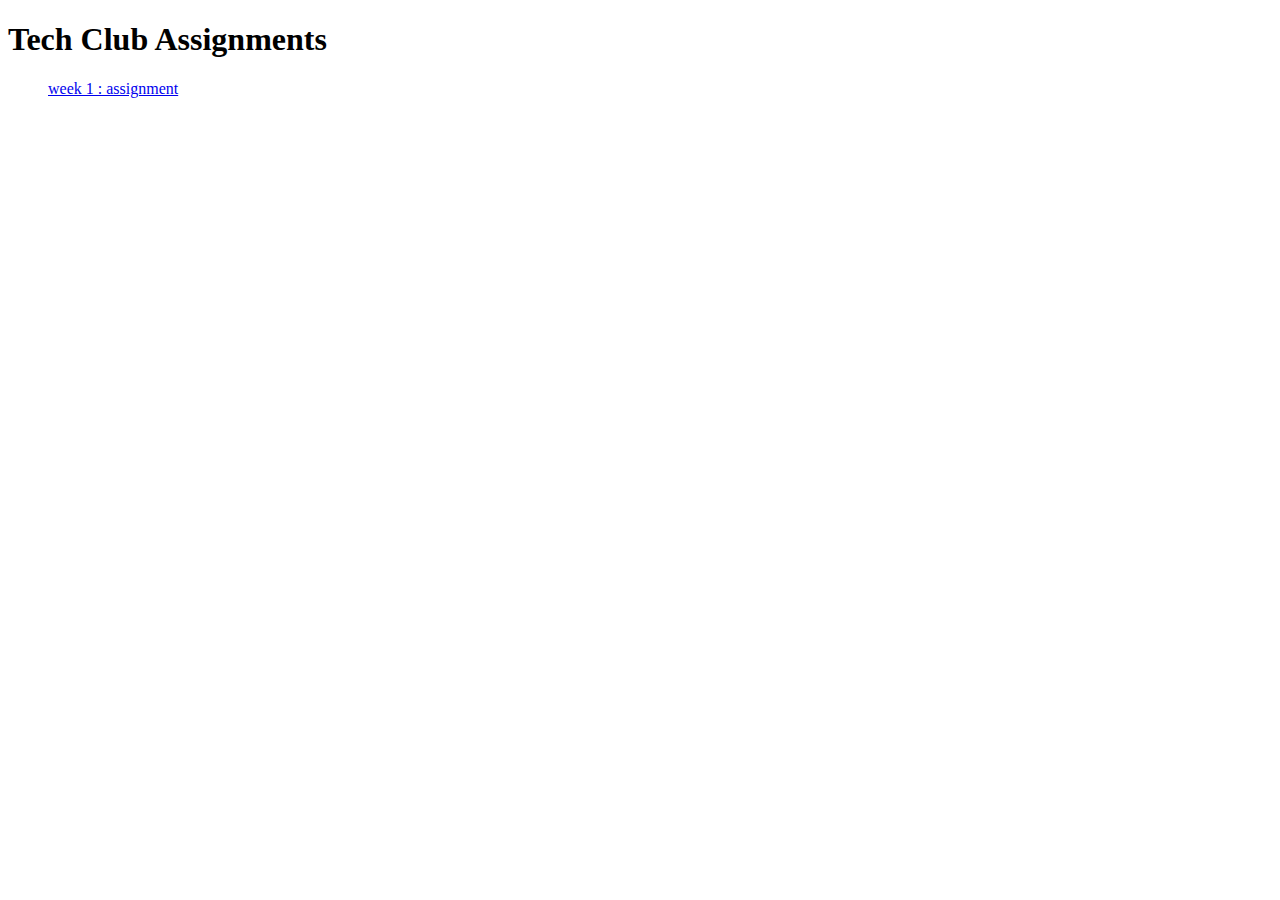
==== index.html @ f3e1536d "forgot to save file, committed empty file in prev commit" ====
<!DOCTYPE html>
<html lang="en">
<head>
    <meta charset="UTF-8">
    <meta http-equiv="X-UA-Compatible" content="IE=edge">
    <meta name="viewport" content="width=device-width, initial-scale=1.0">
    <title>assignments</title>
</head>
<body>
    <h1>Tech Club Assignments</h1>
    <ul>
        <a href="/assignment1.html">week 1 : assignment</a>
    </ul>
</body>
</html>
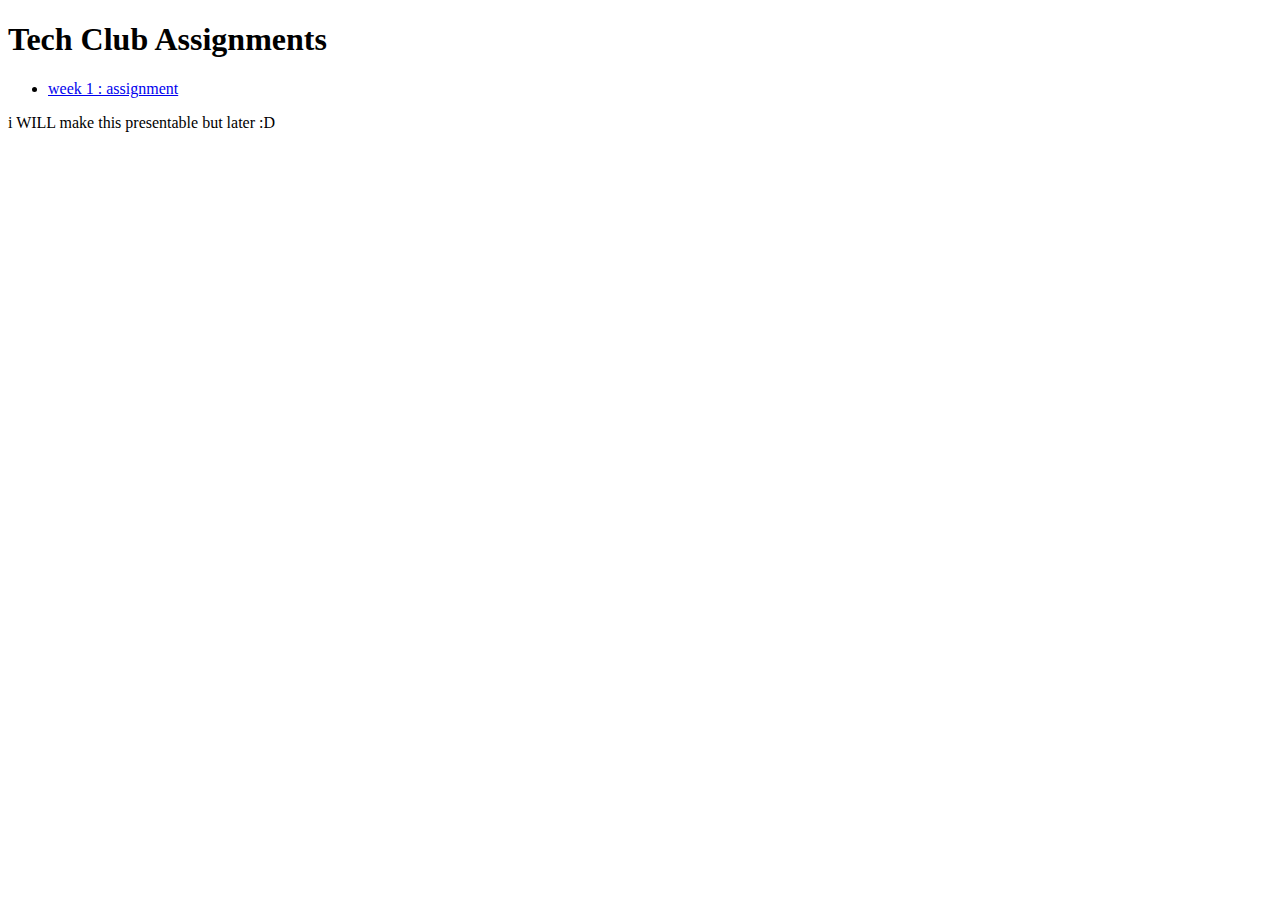
==== commit b091cc60: "ill make dis presentable later txt" ====
--- a/index.html
+++ b/index.html
@@ -9,7 +9,11 @@
 <body>
     <h1>Tech Club Assignments</h1>
     <ul>
-        <a href="/assignment1.html">week 1 : assignment</a>
+        <li><a href="/assignment1.html">week 1 : assignment</a></li>
+
     </ul>
+
+    i WILL make this presentable but later :D
+
 </body>
 </html>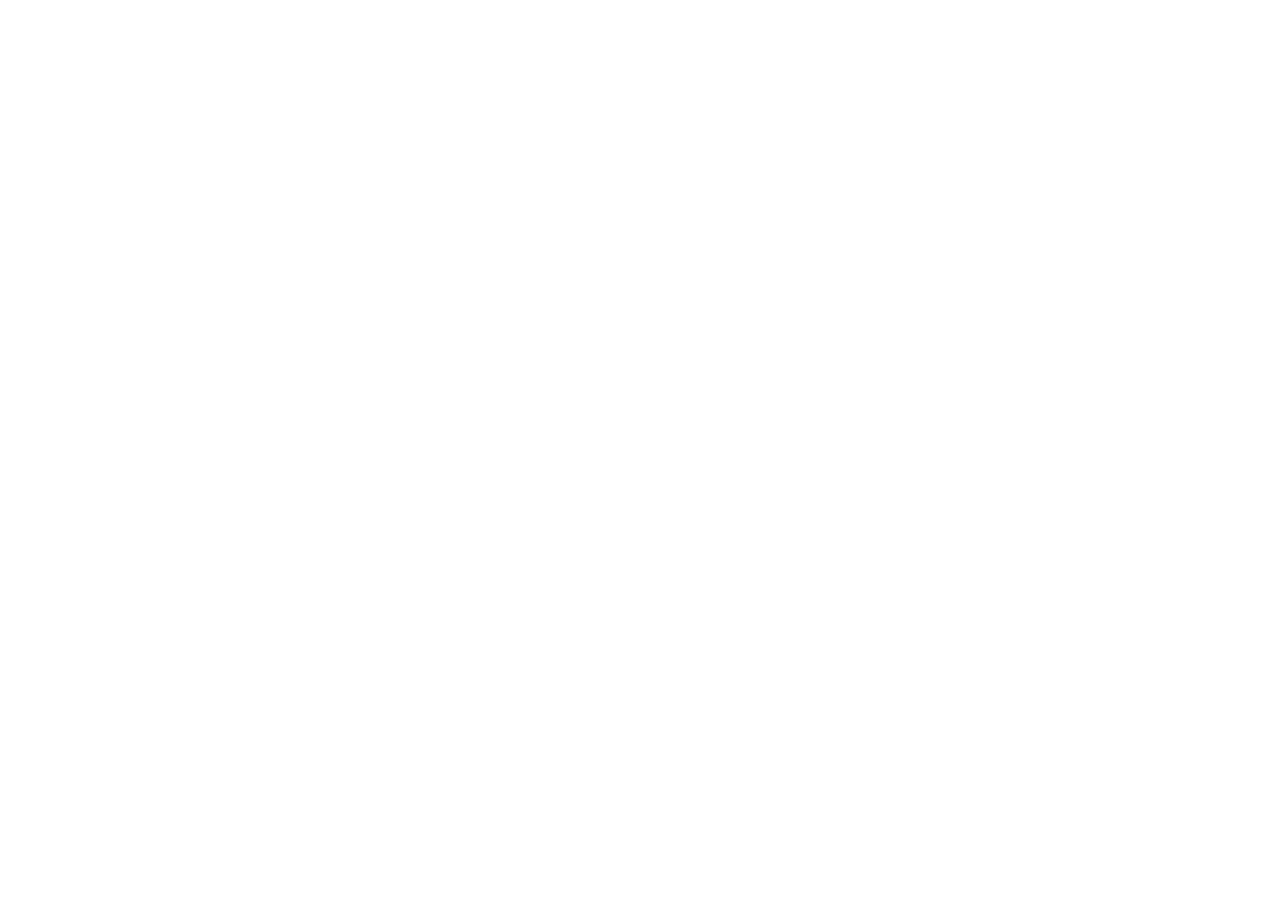
==== commit 0b5194de: "huge commit, js addition, folder renaming, dummy index file created" ====
--- a/index.html
+++ b/index.html
@@ -1,19 +1,17 @@
 <!DOCTYPE html>
 <html lang="en">
-<head>
-    <meta charset="UTF-8">
-    <meta http-equiv="X-UA-Compatible" content="IE=edge">
-    <meta name="viewport" content="width=device-width, initial-scale=1.0">
-    <title>assignments</title>
-</head>
-<body>
-    <h1>Tech Club Assignments</h1>
-    <ul>
-        <li><a href="/assignment1.html">week 1 : assignment</a></li>
-
-    </ul>
-
-    i WILL make this presentable but later :D
-
-</body>
-</html>+  <head>
+    <meta charset="UTF-8" />
+    <meta http-equiv="X-UA-Compatible" content="IE=edge" />
+    <meta name="viewport" content="width=device-width, initial-scale=1.0" />
+    <meta
+      http-equiv="refresh"
+      content="0; url=https://docwho029.github.io/techclub-assignments/index/projectsindex.html"
+    />
+    <title>redirect page</title>
+  </head>
+  <body>
+    if you werent redirected, click on
+    <a href="docs/projectsindex.html">this link</a>.
+  </body>
+</html>
